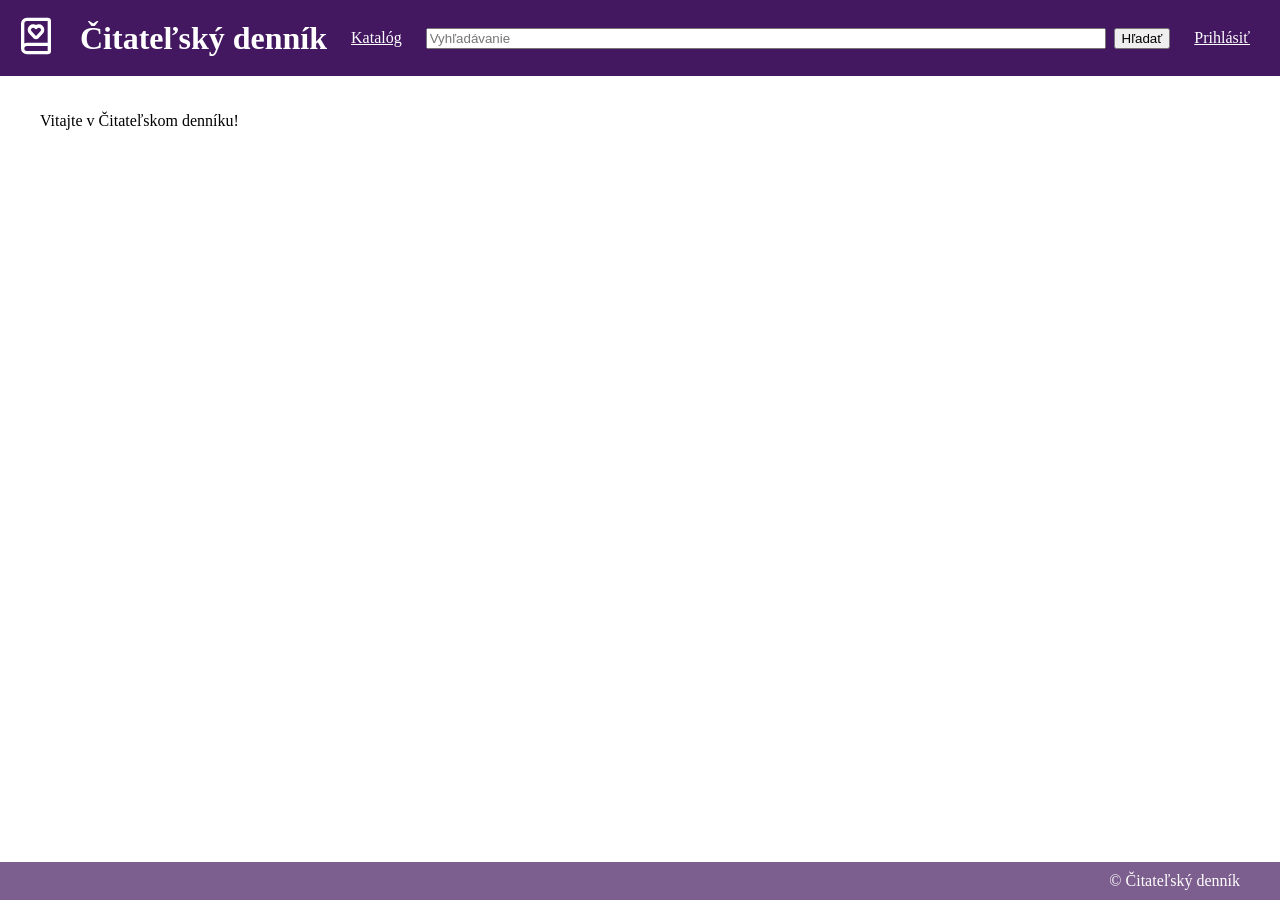
==== html/index.html @ 18dd211c "Layout hlavnej stránky" ====
<!DOCTYPE html>
<html lang="sk">
<head>
    <meta charset="UTF-8">
    <meta name="viewport" content="width=device-width, initial-scale=1.0">
    <link rel="stylesheet" href="style.css">
    <title>Čitateľský denník</title>

</head>
<body>
    <header>
        <a href="index.html">
            <img src="img/logo.svg" alt="Logo Čitateľského denníka" width="40" height="40">
        </a>

        <h1>Čitateľský denník</h1>

        <nav>
            <a href="#">Katalóg</a>
        </nav>

        <form class="search" action="#">
            <input type="search" placeholder="Vyhľadávanie">
            <button type="submit">Hľadať</button>
        </form>

        <a href="#" class="login">Prihlásiť</a>
    </header>

    <main>
        <p> Vitajte v Čitateľskom denníku! </p>
    </main>

    <footer>
        <p>© Čitateľský denník</p>
    </footer>
</body>
</html>
---- html/style.css ----
body {
    margin: 0;
    min-height: 100vh;
    display: flex;
    flex-direction: column;
}

header {
    background-color: #441861;
    padding: 16px 30px 16px 16px;
    display: flex;
    align-items: center;
    gap: 24px;
}

header a,
header h1 {
    color: white;
}

header h1 {
    margin: 0;
}

.search {
    flex: 1;
    display: flex;
    gap: 8px;
}

.search input {
    flex: 1;
}

main {
    flex: 1;
    padding: 20px 40px 0px 40px;
}

footer {
    background-color: #7d5f8f;
    color: white;
    padding: 10px 40px;
    text-align: right;
}

footer p {
    margin: 0;
}
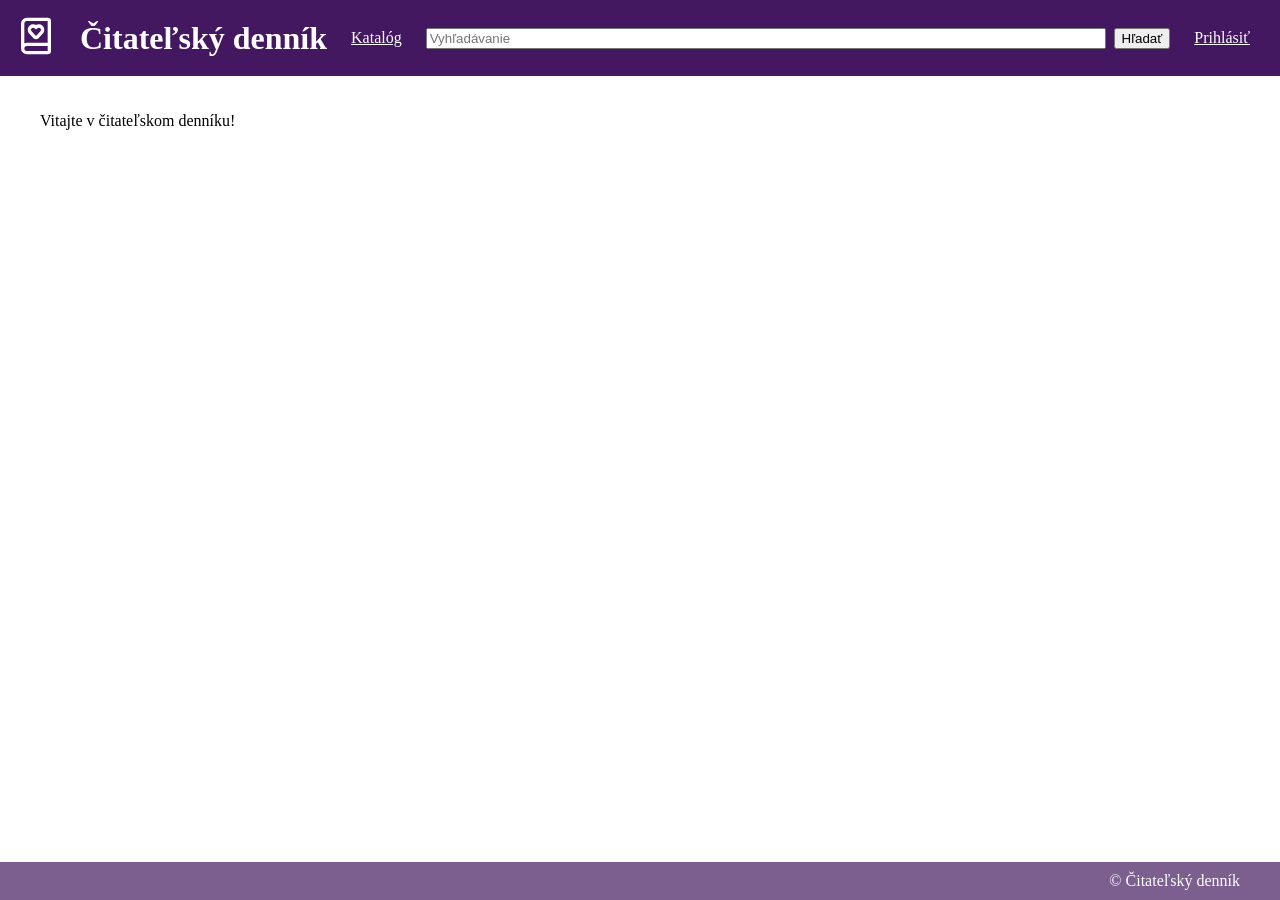
==== commit 7b23583d: "Layout hlavnej stránky" ====
--- a/html/index.html
+++ b/html/index.html
@@ -28,7 +28,7 @@
     </header>
 
     <main>
-        <p> Vitajte v Čitateľskom denníku! </p>
+        <p> Vitajte v čitateľskom denníku! </p>
     </main>
 
     <footer>
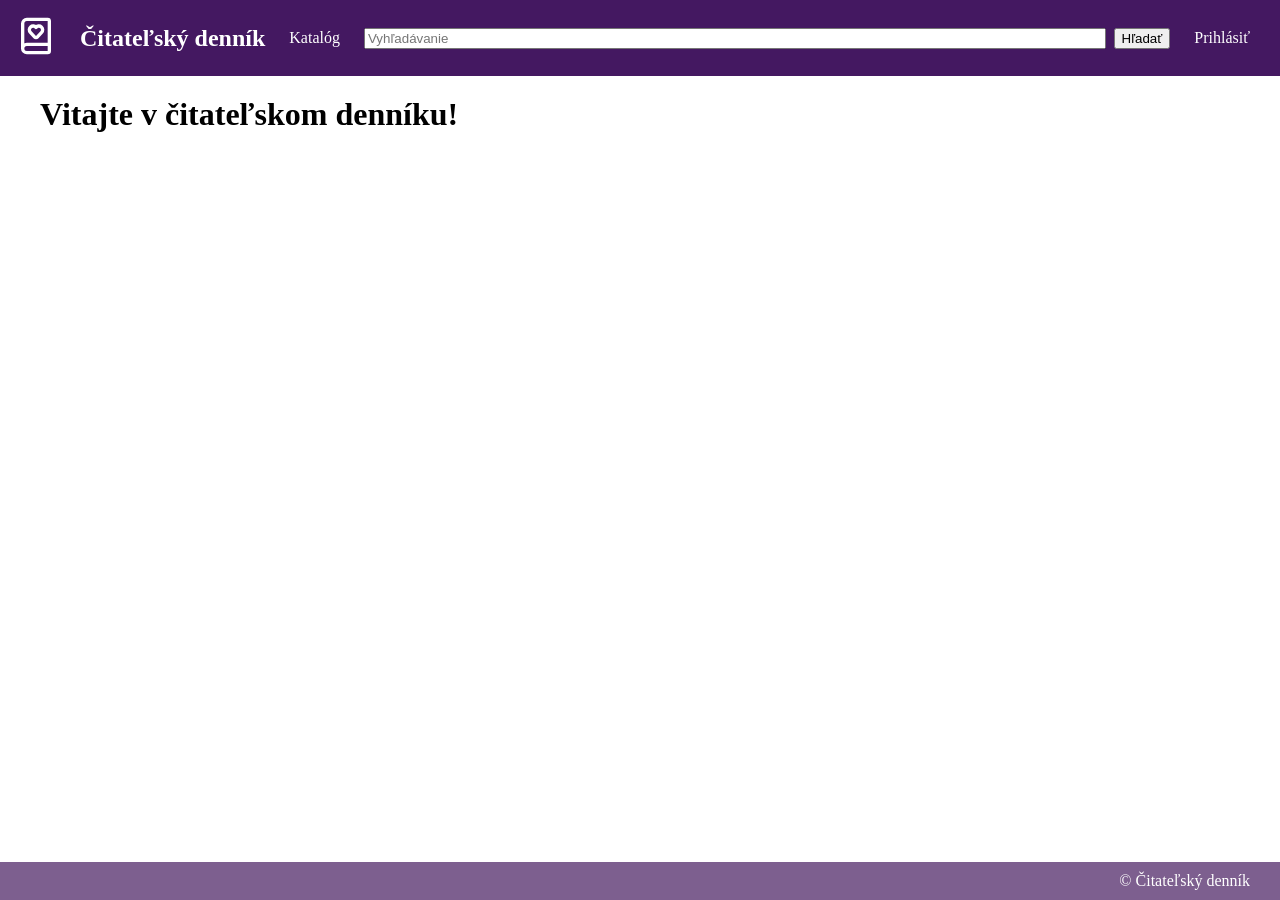
==== commit acb4e660: "pridanie druhej stránky" ====
--- a/html/index.html
+++ b/html/index.html
@@ -13,7 +13,7 @@
             <img src="img/logo.svg" alt="Logo Čitateľského denníka" width="40" height="40">
         </a>
 
-        <h1>Čitateľský denník</h1>
+        <h2>Čitateľský denník</h2>
 
         <nav>
             <a href="#">Katalóg</a>
@@ -24,11 +24,11 @@
             <button type="submit">Hľadať</button>
         </form>
 
-        <a href="#" class="login">Prihlásiť</a>
+        <a href="moj_dennik.html" class="login">Prihlásiť</a>
     </header>
 
     <main>
-        <p> Vitajte v čitateľskom denníku! </p>
+        <h1> Vitajte v čitateľskom denníku! </h1>
     </main>
 
     <footer>
--- a/html/style.css
+++ b/html/style.css
@@ -11,14 +11,19 @@
     display: flex;
     align-items: center;
     gap: 24px;
+    position: sticky;
+    top: 0;
+    /*z-index zabezpečuje, že keby je v .css ešte niečo čo má definovanú position, zobrazí sa aj nad tým*/
+    z-index: 10;
 }
 
 header a,
-header h1 {
+header h2 {
     color: white;
-}
-
-header h1 {
+    text-decoration: none;
+}
+
+header h2 {
     margin: 0;
 }
 
@@ -34,16 +39,183 @@
 
 main {
     flex: 1;
-    padding: 20px 40px 0px 40px;
+    padding: 20px 40px 20px 40px;
+}
+
+main h1 {
+    margin-top: 0;
+}
+
+.tabs {
+    display: flex;
+    gap: 16px;
+}
+
+.tabs a {
+    padding: 10px 24px;
+    border: 2px solid #441861;
+    color: #441861;
+    text-decoration: none;
+}
+
+.tabs a.active {
+    background-color: #441861;
+    color: white;
+}
+
+.book-list {
+    display: flex;
+    flex-direction: column;
+    gap: 16px;
+    margin-top: 24px;
+}
+
+.book {
+    display: flex;
+    align-items: center;
+    gap: 16px;
+    padding: 5px 10px 5px 5px;
+    border: 2px solid #cbbfd6;
+}
+
+.cover {
+    width: 90px;
+    height: 130px;
+    background-color: #e4dcec;
+    display: flex;
+    align-items: center;
+    justify-content: center;
+}
+
+.book-info {
+    width: 240px;
+}
+
+.book-info h2 {
+    margin: 0 0 8px 0;
+    font-size: 1.2rem;
+}
+
+.book textarea {
+    flex: 1;
+    height: 90px;
+}
+
+.rating {
+    margin: 0;
+    color: #441861;
 }
 
 footer {
     background-color: #7d5f8f;
     color: white;
-    padding: 10px 40px;
+    padding: 10px 30px;
     text-align: right;
 }
 
 footer p {
     margin: 0;
+}
+
+/* 701 až 900 px: karta v mriežke, ovládacie prvky pod sebou */
+@media (max-width: 900px) {
+    .book {
+        display: grid;
+        grid-template-columns: auto 1fr auto 1fr;
+        grid-template-areas:
+            "cover  info  state   note"
+            "cover  info  rating  note"
+            "cover  info  button  note";
+        gap: 12px 16px;
+        align-items: center;
+        padding: 10px;
+    }
+
+    .cover {
+        grid-area: cover;
+    }
+
+    .book-info {
+        grid-area: info;
+        width: auto;
+    }
+
+    .book select {
+        grid-area: state;
+        justify-self: start;
+    }
+
+    .rating {
+        grid-area: rating;
+    }
+
+    .book textarea {
+        grid-area: note;
+        flex: none;
+        width: 100%;
+        box-sizing: border-box;
+    }
+
+    .book button {
+        grid-area: button;
+        justify-self: start;
+    }
+}
+
+/* 650 px a menej */
+@media (max-width: 650px) {
+    /* hlavička */
+    header {
+        flex-wrap: wrap;
+        gap: 12px;
+        padding: 12px 16px;
+    }
+
+    .search {
+        order: 1;
+        flex-basis: 100%;
+    }
+
+    header nav {
+        order: 2;
+    }
+
+    .login {
+        order: 3;
+        margin-left: auto;
+    }
+
+    /* telo */
+    main {
+        padding: 20px 16px;
+    }
+
+    main h1 {
+        font-size: 1.6rem;
+    }
+
+    .tabs {
+        gap: 8px;
+    }
+
+    .tabs a {
+        flex: 1;
+        padding: 10px 4px;
+        text-align: center;
+        font-size: 0.9rem;
+    }
+
+    /* karta: kompaktné rozloženie */
+    .book {
+        grid-template-columns: auto 1fr auto;
+        grid-template-areas:
+            "cover  info    info"
+            "state  rating  button"
+            "note   note    note";
+    }
+
+    .book select,
+    .book button {
+        justify-self: auto;
+    }
 }
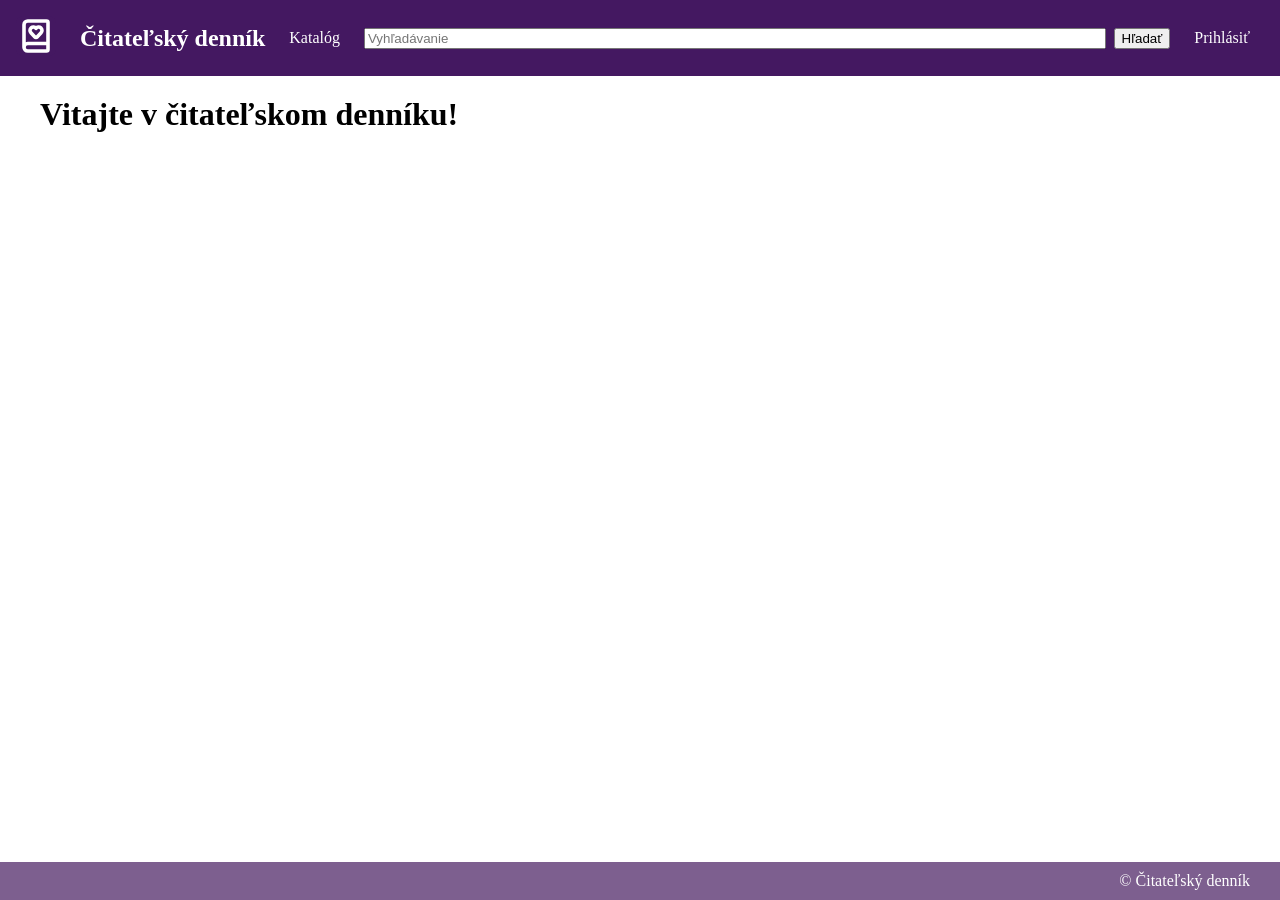
==== commit 15420a09: "zadanie 6" ====
--- a/html/index.html
+++ b/html/index.html
@@ -10,7 +10,7 @@
 <body>
     <header>
         <a href="index.html">
-            <img src="img/logo.svg" alt="Logo Čitateľského denníka" width="40" height="40">
+            <img src="../public/favicons/logo.svg" alt="Logo Čitateľského denníka" width="40" height="40">
         </a>
 
         <h2>Čitateľský denník</h2>
